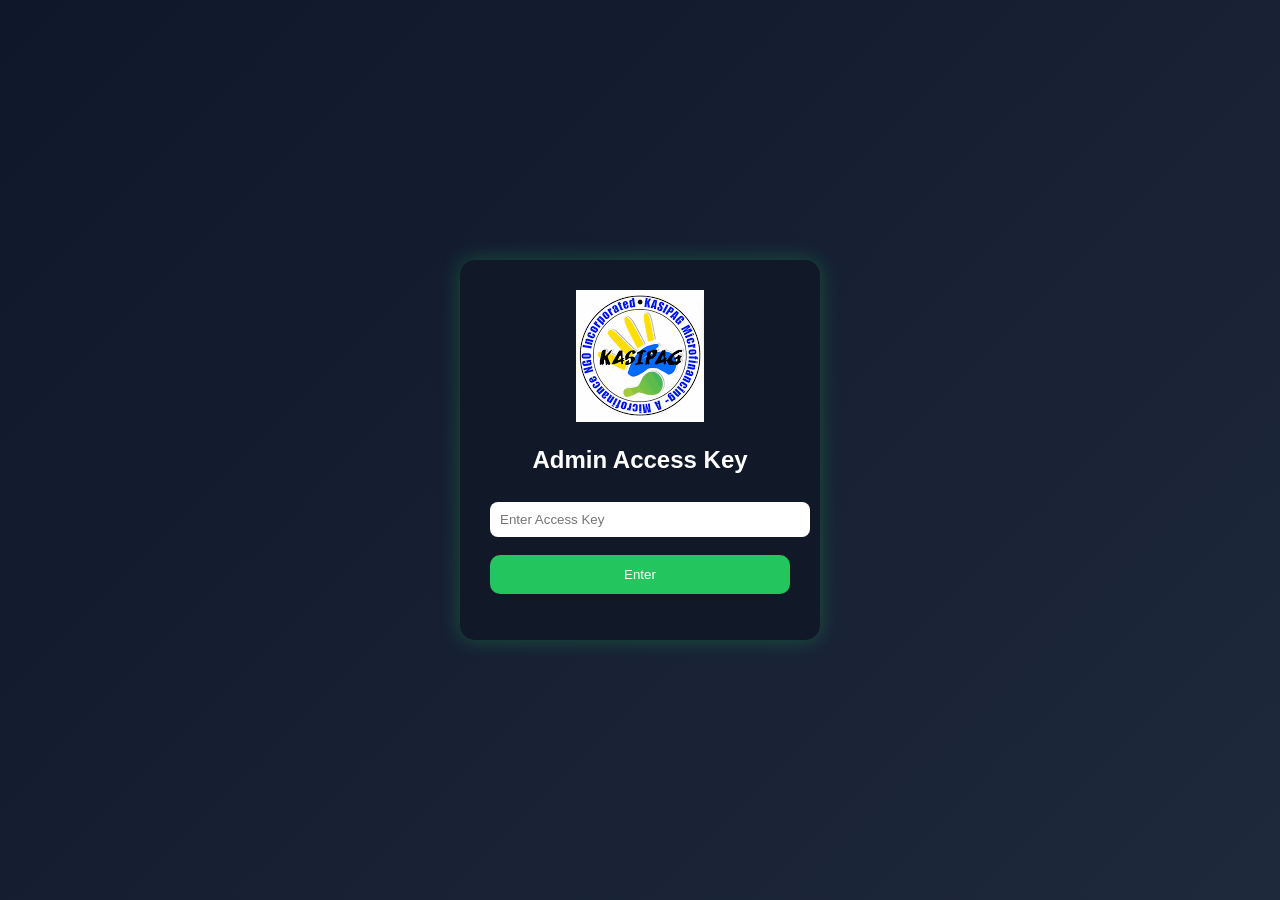
==== admin-access.html @ 067342b4 "Add files via upload" ====
<!DOCTYPE html>
<html lang="en">
<head>
  <meta charset="UTF-8">
  <title>Admin Access</title>
  <link rel="stylesheet" href="style.css">
</head>
<body class="login-body">

  <div class="login-box">
    <img src="kasipag.png" class="logo">
    <h2>Admin Access Key</h2>

    <input type="password" id="accessKey" placeholder="Enter Access Key">

    <button onclick="checkAccess()">Enter</button>

    <p id="msg"></p>
  </div>

  <script src="script.js"></script>
</body>
</html>
---- style.css ----
body {
  margin: 0;
  font-family: Arial, sans-serif;
  background: #0f172a;
  color: white;
}

/* NAVBAR */
header {
  display: flex;
  justify-content: space-between;
  align-items: center;
  padding: 15px 40px;
  background: #111827;
  position: sticky;
  top: 0;
}

.logo-area {
  display: flex;
  align-items: center;
  gap: 10px;
}

.logo-area img {
  width: 40px;
  border-radius: 8px;
}

nav a {
  margin-left: 20px;
  text-decoration: none;
  color: #cbd5e1;
}

nav a:hover {
  color: #22c55e;
}

/* HERO */
.hero {
  display: flex;
  justify-content: space-between;
  align-items: center;
  padding: 60px;
}

.hero-text {
  max-width: 500px;
}

.hero-text h1 {
  font-size: 40px;
  color: #22c55e;
}

.hero-text p {
  color: #cbd5e1;
  margin: 15px 0;
}

button {
  background: #22c55e;
  border: none;
  padding: 12px 20px;
  border-radius: 10px;
  color: white;
  cursor: pointer;
}

button:hover {
  background: #16a34a;
}

.hero-img img {
  width: 250px;
  border-radius: 20px;
  box-shadow: 0 0 30px rgba(34, 197, 94, 0.5);
}

/* FEATURES */
.features {
  display: flex;
  justify-content: center;
  gap: 20px;
  padding: 40px;
}

.card {
  background: #1e293b;
  padding: 20px;
  border-radius: 15px;
  width: 200px;
  text-align: center;
}

.card h3 {
  color: #22c55e;
}

/* FOOTER */
footer {
  text-align: center;
  padding: 20px;
  background: #111827;
  margin-top: 30px;
}

.login-body {
  display: flex;
  justify-content: center;
  align-items: center;
  height: 100vh;
  background: linear-gradient(135deg, #0f172a, #1e293b);
}

.login-box {
  background: #111827;
  padding: 30px;
  border-radius: 15px;
  width: 300px;
  text-align: center;
  box-shadow: 0 0 20px rgba(34, 197, 94, 0.3);
}

.login-box input,
.login-box select {
  width: 100%;
  margin: 8px 0;
  padding: 10px;
  border-radius: 8px;
  border: none;
}

.login-box button {
  width: 100%;
  margin-top: 10px;
}

.selector-box {
  background:#111827;
  padding:30px;
  border-radius:15px;
  text-align:center;
  width:300px;
  box-shadow:0 0 20px rgba(34,197,94,0.3);
}

.role-btn {
  display:block;
  margin:10px 0;
  padding:12px;
  border-radius:10px;
  color:white;
  text-decoration:none;
  font-weight:bold;
}

.admin {
  background:#ef4444;
}

.cashier {
  background:#3b82f6;
}

.rider {
  background:#22c55e;
}

.role-btn:hover {
  opacity:0.8;
}

.hidden {
  display: none !important;
}
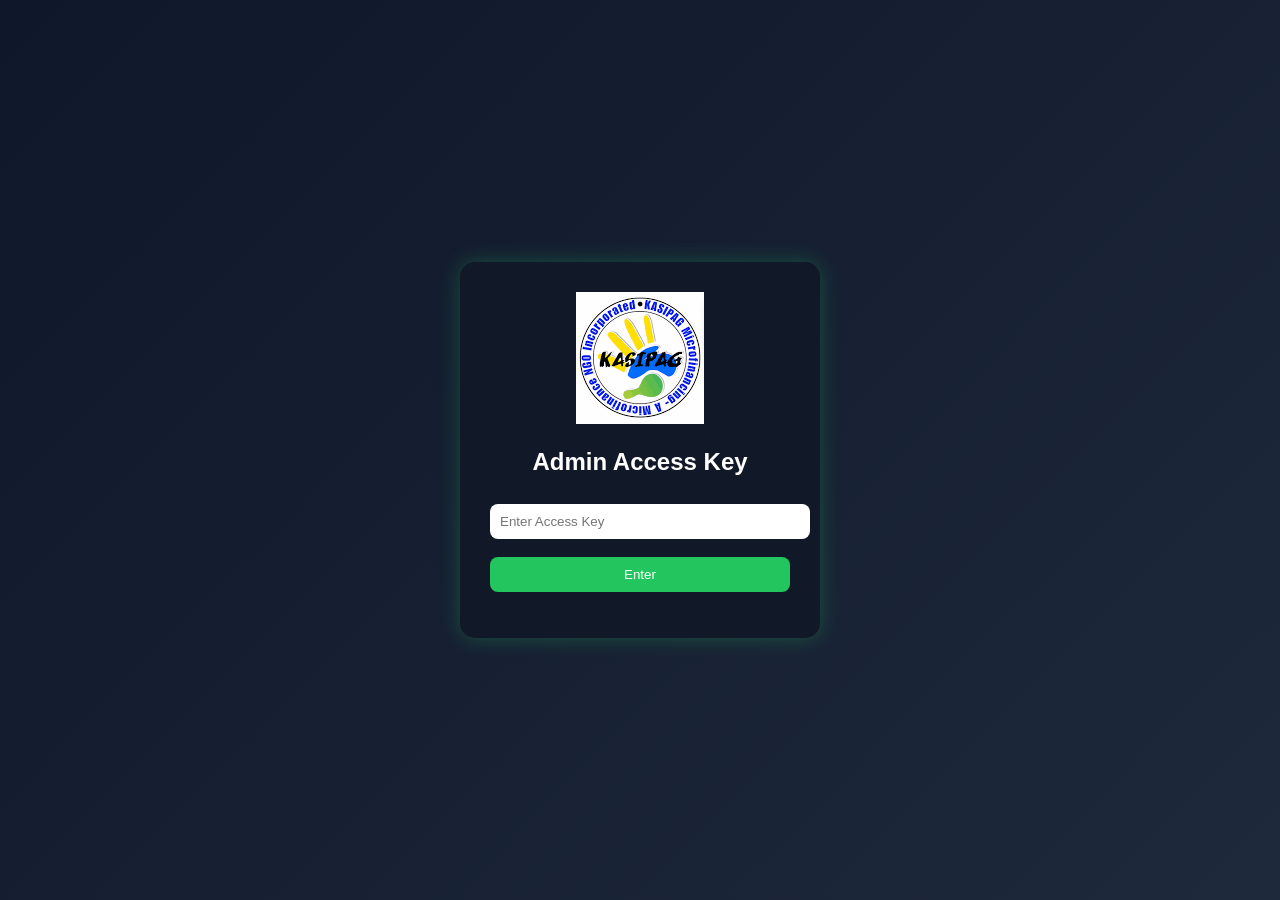
==== commit dd611c3f: "Add files via upload" ====
--- a/admin-access.html
+++ b/admin-access.html
@@ -19,5 +19,25 @@
   </div>
 
   <script src="script.js"></script>
+
+  <script>
+function checkAccess(){
+  let key = document.getElementById("accessKey").value;
+
+  if(key === "kasipag123"){
+    window.location.href = "admin-login.html"; // ito ang pupuntahan
+  } else {
+    document.getElementById("msg").innerText = "Wrong Access Key!";
+  }
+}
+</script>
+
+<script>
+document.getElementById("accessKey").addEventListener("keypress", function(e){
+  if(e.key === "Enter"){
+    checkAccess();
+  }
+});
+</script>
 </body>
 </html>
--- a/style.css
+++ b/style.css
@@ -174,4 +174,390 @@
 
 .hidden {
   display: none !important;
-}+}
+
+body {
+  margin: 0;
+  font-family: Arial;
+  background: #0f172a;
+  color: white;
+}
+
+/* SIDEBAR */
+.sidebar {
+  width: 220px;
+  height: 100vh;
+  background: #111827;
+  position: fixed;
+  padding: 20px;
+}
+
+.sidebar h2 {
+  color: #22c55e;
+  margin-bottom: 30px;
+}
+
+.sidebar a {
+  display: block;
+  color: #cbd5e1;
+  text-decoration: none;
+  margin: 15px 0;
+}
+
+.sidebar a:hover {
+  color: #22c55e;
+}
+
+/* MAIN */
+.main {
+  margin-left: 240px;
+  padding: 20px;
+}
+
+h1 {
+  color: #22c55e;
+}
+
+/* CARDS */
+.cards {
+  display: grid;
+  grid-template-columns: repeat(4, 1fr);
+  gap: 15px;
+  margin-top: 20px;
+}
+
+.card {
+  background: #1e293b;
+  padding: 20px;
+  border-radius: 12px;
+  text-align: center;
+}
+
+.card p {
+  font-size: 20px;
+  color: #22c55e;
+}
+
+/* TABLE */
+.table-box {
+  margin-top: 30px;
+  background: #1e293b;
+  padding: 20px;
+  border-radius: 12px;
+}
+
+table {
+  width: 100%;
+  border-collapse: collapse;
+}
+
+th, td {
+  padding: 10px;
+  border-bottom: 1px solid #334155;
+}
+
+.paid {
+  color: #22c55e;
+}
+
+.pending {
+  color: #facc15;
+}
+
+/* SIDEBAR */
+.sidebar {
+  width: 220px;
+  height: 100vh;
+  background: #111827;
+  position: fixed;
+  padding: 20px;
+}
+
+.sidebar h2 {
+  color: #22c55e;
+}
+
+.sidebar a {
+  display: block;
+  color: #cbd5e1;
+  margin: 15px 0;
+  text-decoration: none;
+}
+
+/* MAIN */
+.main {
+  margin-left: 240px;
+  padding: 20px;
+  color: white;
+  font-family: Arial;
+  background: #0f172a;
+  min-height: 100vh;
+}
+
+h1 {
+  color: #22c55e;
+}
+
+/* LOAN FORM */
+.loan-form {
+  background: #1e293b;
+  padding: 20px;
+  border-radius: 12px;
+  margin-bottom: 20px;
+}
+
+.loan-form input,
+.loan-form select {
+  width: 100%;
+  padding: 10px;
+  margin: 8px 0;
+  border: none;
+  border-radius: 8px;
+}
+
+.loan-form button {
+  width: 100%;
+  padding: 10px;
+  background: #22c55e;
+  border: none;
+  color: white;
+  border-radius: 8px;
+  cursor: pointer;
+}
+
+/* CARDS */
+.cards {
+  display: grid;
+  grid-template-columns: repeat(4, 1fr);
+  gap: 15px;
+  margin: 20px 0;
+}
+
+.card {
+  background: #1e293b;
+  padding: 15px;
+  border-radius: 10px;
+  text-align: center;
+}
+
+/* TABLE */
+.table-box {
+  background: #1e293b;
+  padding: 20px;
+  border-radius: 12px;
+}
+
+table {
+  width: 100%;
+  border-collapse: collapse;
+}
+
+th, td {
+  padding: 10px;
+  border-bottom: 1px solid #334155;
+}
+
+.pending {
+  color: #facc15;
+}
+
+.hidden {
+  display: none;
+}
+
+.section {
+  margin-top: 20px;
+}
+
+.hidden {
+  display: none;
+}
+
+.section {
+  margin-top: 20px;
+}
+
+.loan-form {
+  background: #1e293b;
+  padding: 20px;
+  border-radius: 12px;
+  margin-bottom: 20px;
+}
+
+.loan-form input,
+.loan-form select {
+  width: 100%;
+  padding: 10px;
+  margin: 8px 0;
+  border: none;
+  border-radius: 8px;
+}
+
+.loan-form button {
+  width: 100%;
+  padding: 10px;
+  background: #22c55e;
+  border: none;
+  color: white;
+  border-radius: 8px;
+}
+
+small {
+  color: #94a3b8;
+}
+
+body{
+  margin:0;
+  font-family:Arial;
+  background:#0f172a;
+  color:white;
+}
+
+.sidebar{
+  width:220px;
+  height:100vh;
+  background:#111827;
+  position:fixed;
+  padding:20px;
+}
+
+.sidebar a{
+  display:block;
+  margin:15px 0;
+  cursor:pointer;
+  color:#cbd5e1;
+}
+
+.main{
+  margin-left:240px;
+  padding:20px;
+}
+
+.hidden{display:none;}
+
+.grid{
+  display:grid;
+  grid-template-columns:repeat(4,1fr);
+  gap:15px;
+}
+
+.card{
+  background:#1e293b;
+  padding:20px;
+  border-radius:12px;
+  text-align:center;
+}
+
+.form{
+  background:#1e293b;
+  padding:20px;
+  border-radius:12px;
+  margin-bottom:20px;
+}
+
+input,select{
+  width:100%;
+  padding:10px;
+  margin:8px 0;
+  border:none;
+  border-radius:8px;
+}
+
+button{
+  width:100%;
+  padding:10px;
+  background:#22c55e;
+  border:none;
+  color:white;
+  border-radius:8px;
+}
+
+table{
+  width:100%;
+  border-collapse:collapse;
+}
+
+th,td{
+  border:1px solid #334155;
+  padding:10px;
+}
+
+small{color:#94a3b8;}
+
+body{
+  margin:0;
+  font-family:Arial;
+  background:#0f172a;
+  color:white;
+}
+
+.sidebar{
+  width:220px;
+  height:100vh;
+  background:#111827;
+  position:fixed;
+  padding:20px;
+}
+
+.sidebar a{
+  display:block;
+  margin:15px 0;
+  cursor:pointer;
+  color:#cbd5e1;
+}
+
+.main{
+  margin-left:240px;
+  padding:20px;
+}
+
+.hidden{display:none;}
+
+.grid{
+  display:grid;
+  grid-template-columns:repeat(4,1fr);
+  gap:15px;
+}
+
+.card{
+  background:#1e293b;
+  padding:20px;
+  border-radius:12px;
+  text-align:center;
+}
+
+.form{
+  background:#1e293b;
+  padding:20px;
+  border-radius:12px;
+  margin-bottom:20px;
+}
+
+input,select{
+  width:100%;
+  padding:10px;
+  margin:8px 0;
+  border:none;
+  border-radius:8px;
+}
+
+button{
+  width:100%;
+  padding:10px;
+  background:#22c55e;
+  border:none;
+  color:white;
+  border-radius:8px;
+}
+
+table{
+  width:100%;
+  border-collapse:collapse;
+}
+
+th,td{
+  border:1px solid #334155;
+  padding:10px;
+}
+
+small{color:#94a3b8;}
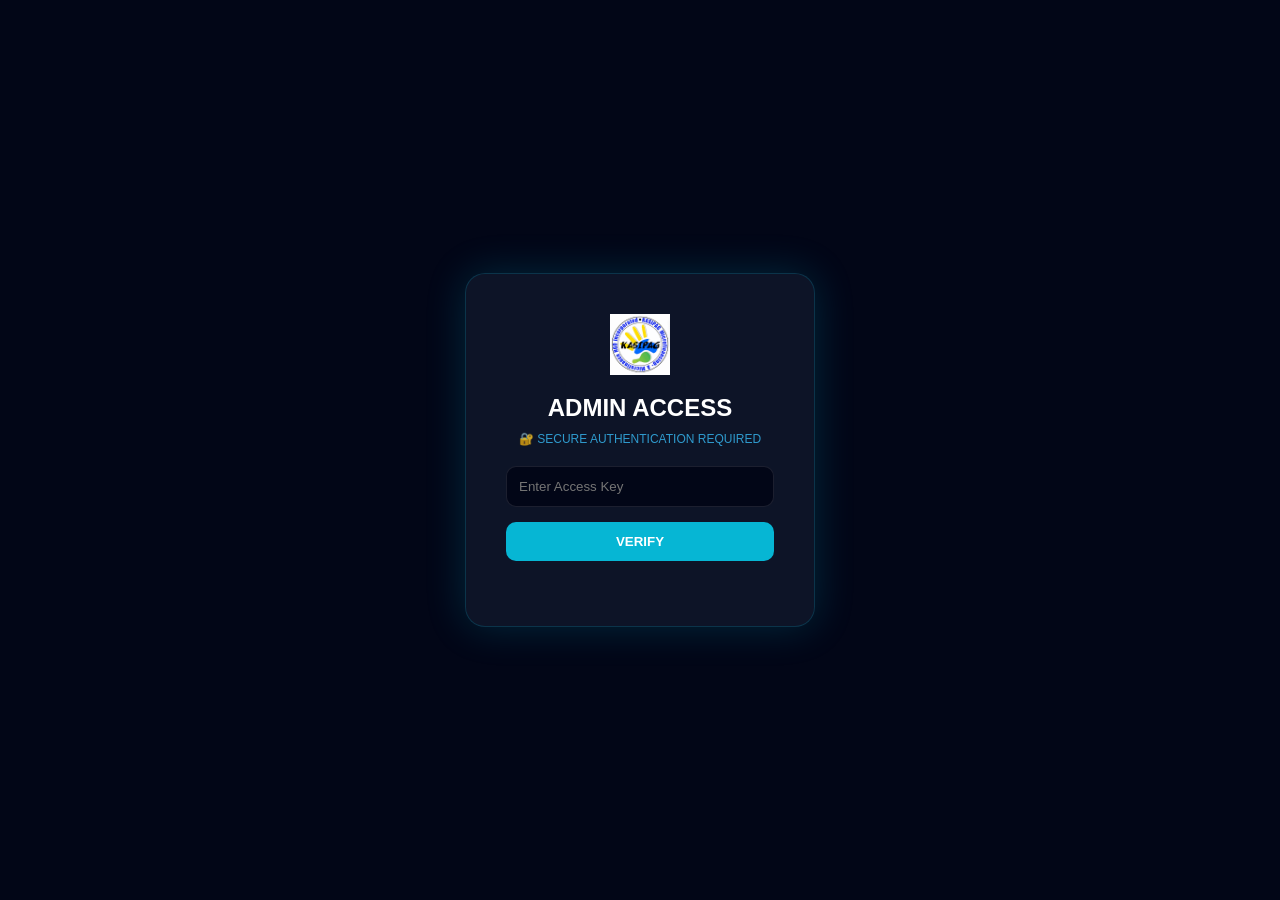
==== commit c146db5c: "Add files via upload" ====
--- a/admin-access.html
+++ b/admin-access.html
@@ -1,43 +1,158 @@
 <!DOCTYPE html>
 <html lang="en">
 <head>
-  <meta charset="UTF-8">
-  <title>Admin Access</title>
-  <link rel="stylesheet" href="style.css">
+<meta charset="UTF-8">
+<title>Secure Admin Access</title>
+
+<style>
+*{
+  margin:0;
+  padding:0;
+  box-sizing:border-box;
+  font-family: 'Segoe UI', sans-serif;
+}
+
+body{
+  height:100vh;
+  display:flex;
+  justify-content:center;
+  align-items:center;
+  background:#020617;
+  color:#fff;
+}
+
+/* 🔐 LOGIN BOX */
+.login-box{
+  background:rgba(15,23,42,0.9);
+  padding:40px;
+  border-radius:20px;
+  width:350px;
+  text-align:center;
+  border:1px solid rgba(6,182,212,0.2);
+  box-shadow:0 0 40px rgba(6,182,212,0.2);
+}
+
+/* LOGO */
+.logo{
+  width:60px;
+  margin-bottom:15px;
+}
+
+/* TITLE */
+h2{
+  margin-bottom:10px;
+}
+
+/* SECURITY TEXT */
+.secure-text{
+  font-size:12px;
+  color:#38bdf8;
+  margin-bottom:20px;
+  opacity:0.8;
+}
+
+/* INPUT */
+input{
+  width:100%;
+  padding:12px;
+  margin-bottom:15px;
+  border-radius:10px;
+  border:none;
+  background:#020617;
+  color:white;
+  outline:none;
+  border:1px solid rgba(255,255,255,0.1);
+}
+
+/* BUTTON */
+button{
+  width:100%;
+  padding:12px;
+  border:none;
+  border-radius:10px;
+  background:#06b6d4;
+  color:white;
+  font-weight:bold;
+  cursor:pointer;
+  transition:0.3s;
+}
+
+button:hover{
+  box-shadow:0 0 15px #06b6d4;
+}
+
+/* MESSAGE */
+#msg{
+  margin-top:10px;
+  font-size:13px;
+}
+
+/* ERROR SHAKE */
+.shake{
+  animation:shake 0.3s;
+}
+
+@keyframes shake{
+  0%{transform:translateX(0);}
+  25%{transform:translateX(-5px);}
+  50%{transform:translateX(5px);}
+  75%{transform:translateX(-5px);}
+  100%{transform:translateX(0);}
+}
+
+/* LOADING BAR */
+.loading{
+  margin-top:10px;
+  height:5px;
+  background:#06b6d4;
+  width:0%;
+  transition:0.4s;
+}
+</style>
 </head>
-<body class="login-body">
 
-  <div class="login-box">
-    <img src="kasipag.png" class="logo">
-    <h2>Admin Access Key</h2>
+<body>
 
-    <input type="password" id="accessKey" placeholder="Enter Access Key">
+<div class="login-box" id="box">
+  <img src="kasipag.png" class="logo">
 
-    <button onclick="checkAccess()">Enter</button>
+  <h2>ADMIN ACCESS</h2>
+  <div class="secure-text">🔐 SECURE AUTHENTICATION REQUIRED</div>
 
-    <p id="msg"></p>
-  </div>
+  <input type="password" id="accessKey" placeholder="Enter Access Key">
 
-  <script src="script.js"></script>
+  <button onclick="checkAccess()">VERIFY</button>
 
-  <script>
+  <div class="loading" id="load"></div>
+
+  <p id="msg"></p>
+</div>
+
+<script>
 function checkAccess(){
-  let key = document.getElementById("accessKey").value;
+  const key = document.getElementById("accessKey").value;
+  const msg = document.getElementById("msg");
+  const box = document.getElementById("box");
+  const load = document.getElementById("load");
 
-  if(key === "kasipag123"){
-    window.location.href = "admin-login.html"; // ito ang pupuntahan
-  } else {
-    document.getElementById("msg").innerText = "Wrong Access Key!";
-  }
+  load.style.width = "100%";
+  msg.innerHTML = "Encrypting credentials...";
+
+  setTimeout(()=>{
+    if(key === "admin123"){ // PALITAN MO TO
+      msg.style.color = "#22c55e";
+      msg.innerHTML = "Access Granted ✔";
+      window.location.href = "admin-dashboard.html";
+    } else {
+      msg.style.color = "#ef4444";
+      msg.innerHTML = "Access Denied ✖";
+      box.classList.add("shake");
+      setTimeout(()=>box.classList.remove("shake"),300);
+      load.style.width = "0%";
+    }
+  },1500);
 }
 </script>
 
-<script>
-document.getElementById("accessKey").addEventListener("keypress", function(e){
-  if(e.key === "Enter"){
-    checkAccess();
-  }
-});
-</script>
 </body>
 </html>
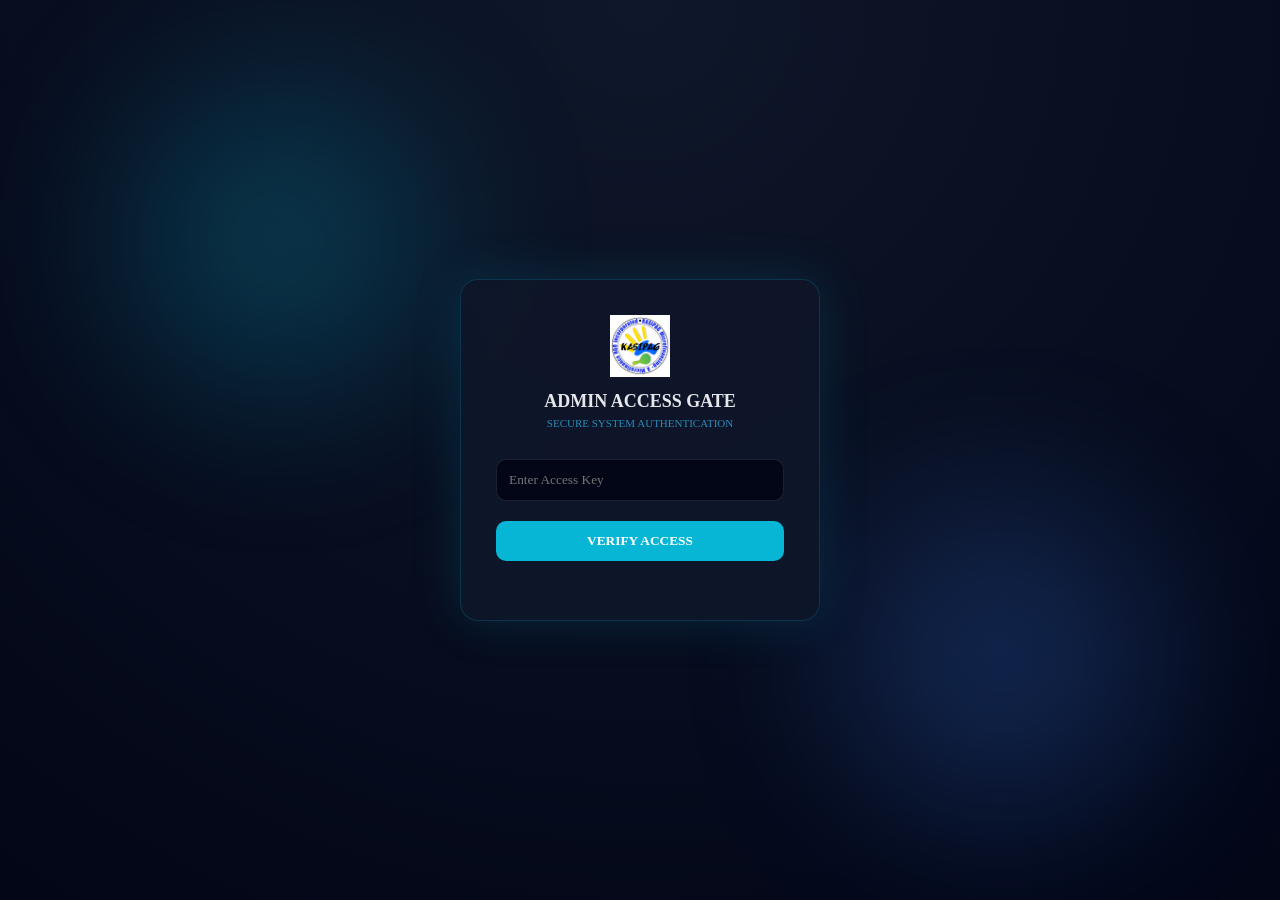
==== commit 196e91a0: "Add files via upload" ====
--- a/admin-access.html
+++ b/admin-access.html
@@ -2,14 +2,24 @@
 <html lang="en">
 <head>
 <meta charset="UTF-8">
+<meta name="viewport" content="width=device-width, initial-scale=1.0">
 <title>Secure Admin Access</title>
 
 <style>
+:root{
+  --bg:#020617;
+  --card:#0f172a;
+  --accent:#06b6d4;
+  --text:#e5e7eb;
+  --danger:#ef4444;
+  --success:#22c55e;
+}
+
 *{
   margin:0;
   padding:0;
   box-sizing:border-box;
-  font-family: 'Segoe UI', sans-serif;
+  font-family:Segoe UI;
 }
 
 body{
@@ -17,77 +27,123 @@
   display:flex;
   justify-content:center;
   align-items:center;
-  background:#020617;
-  color:#fff;
-}
-
-/* 🔐 LOGIN BOX */
-.login-box{
+  background:radial-gradient(circle at top,#0f172a,#020617);
+  color:var(--text);
+  overflow:hidden;
+}
+
+/* 🔥 BACKGROUND EFFECT */
+.bg{
+  position:fixed;
+  width:100%;
+  height:100%;
+  z-index:-1;
+}
+
+.glow{
+  position:absolute;
+  width:300px;
+  height:300px;
+  border-radius:50%;
+  filter:blur(90px);
+  opacity:0.25;
+  animation:float 8s infinite alternate;
+}
+
+.g1{background:#06b6d4;top:10%;left:10%;}
+.g2{background:#3b82f6;bottom:10%;right:10%;}
+
+@keyframes float{
+  from{transform:translateY(0);}
+  to{transform:translateY(40px);}
+}
+
+/* LOGIN BOX */
+.box{
+  width:360px;
+  padding:35px;
+  border-radius:18px;
   background:rgba(15,23,42,0.9);
-  padding:40px;
-  border-radius:20px;
-  width:350px;
+  border:1px solid rgba(6,182,212,0.2);
+  box-shadow:0 0 50px rgba(6,182,212,0.15);
   text-align:center;
-  border:1px solid rgba(6,182,212,0.2);
-  box-shadow:0 0 40px rgba(6,182,212,0.2);
-}
-
-/* LOGO */
+  backdrop-filter:blur(10px);
+  animation:fade 0.6s ease-in-out;
+}
+
+@keyframes fade{
+  from{opacity:0;transform:translateY(20px);}
+  to{opacity:1;transform:translateY(0);}
+}
+
 .logo{
   width:60px;
-  margin-bottom:15px;
-}
-
-/* TITLE */
+  margin-bottom:10px;
+}
+
 h2{
-  margin-bottom:10px;
-}
-
-/* SECURITY TEXT */
-.secure-text{
-  font-size:12px;
+  font-size:18px;
+  margin-bottom:5px;
+}
+
+.secure{
+  font-size:11px;
   color:#38bdf8;
+  opacity:0.7;
   margin-bottom:20px;
-  opacity:0.8;
 }
 
 /* INPUT */
 input{
   width:100%;
   padding:12px;
-  margin-bottom:15px;
+  margin:10px 0;
   border-radius:10px;
-  border:none;
+  border:1px solid rgba(255,255,255,0.1);
   background:#020617;
   color:white;
   outline:none;
-  border:1px solid rgba(255,255,255,0.1);
+}
+
+input:focus{
+  border-color:var(--accent);
 }
 
 /* BUTTON */
 button{
   width:100%;
   padding:12px;
+  margin-top:10px;
   border:none;
   border-radius:10px;
-  background:#06b6d4;
+  background:var(--accent);
   color:white;
-  font-weight:bold;
+  font-weight:600;
   cursor:pointer;
-  transition:0.3s;
+  transition:.2s;
 }
 
 button:hover{
-  box-shadow:0 0 15px #06b6d4;
+  transform:scale(1.03);
+  box-shadow:0 0 15px rgba(6,182,212,0.4);
+}
+
+/* LOADING */
+.loading{
+  height:4px;
+  width:0%;
+  margin-top:10px;
+  background:var(--accent);
+  transition:0.5s;
 }
 
 /* MESSAGE */
 #msg{
   margin-top:10px;
-  font-size:13px;
-}
-
-/* ERROR SHAKE */
+  font-size:12px;
+}
+
+/* SHAKE */
 .shake{
   animation:shake 0.3s;
 }
@@ -100,58 +156,79 @@
   100%{transform:translateX(0);}
 }
 
-/* LOADING BAR */
-.loading{
-  margin-top:10px;
-  height:5px;
-  background:#06b6d4;
-  width:0%;
-  transition:0.4s;
+/* MOBILE */
+@media(max-width:480px){
+  .box{
+    width:90%;
+  }
 }
 </style>
 </head>
 
 <body>
 
-<div class="login-box" id="box">
+<!-- BACKGROUND -->
+<div class="bg">
+  <div class="glow g1"></div>
+  <div class="glow g2"></div>
+</div>
+
+<!-- LOGIN -->
+<div class="box" id="box">
+
   <img src="kasipag.png" class="logo">
 
-  <h2>ADMIN ACCESS</h2>
-  <div class="secure-text">🔐 SECURE AUTHENTICATION REQUIRED</div>
+  <h2>ADMIN ACCESS GATE</h2>
+  <div class="secure">SECURE SYSTEM AUTHENTICATION</div>
 
   <input type="password" id="accessKey" placeholder="Enter Access Key">
 
-  <button onclick="checkAccess()">VERIFY</button>
+  <button onclick="checkAccess()">VERIFY ACCESS</button>
 
   <div class="loading" id="load"></div>
 
   <p id="msg"></p>
+
 </div>
 
 <script>
+
 function checkAccess(){
+
   const key = document.getElementById("accessKey").value;
   const msg = document.getElementById("msg");
   const box = document.getElementById("box");
   const load = document.getElementById("load");
 
   load.style.width = "100%";
-  msg.innerHTML = "Encrypting credentials...";
+  msg.innerHTML = "Verifying secure token...";
 
   setTimeout(()=>{
-    if(key === "admin123"){ // PALITAN MO TO
+
+    if(key === "admin123"){
       msg.style.color = "#22c55e";
       msg.innerHTML = "Access Granted ✔";
-      window.location.href = "admin-dashboard.html";
+      
+      setTimeout(()=>{
+        window.location.href = "admin-login.html";
+      },800);
+
     } else {
       msg.style.color = "#ef4444";
-      msg.innerHTML = "Access Denied ✖";
+      msg.innerHTML = "Invalid Access Key";
       box.classList.add("shake");
-      setTimeout(()=>box.classList.remove("shake"),300);
+
+      setTimeout(()=>{
+        box.classList.remove("shake");
+      },300);
+
       load.style.width = "0%";
     }
-  },1500);
-}
+
+  },1200);
+
+}
+
 </script>
 
 </body>
